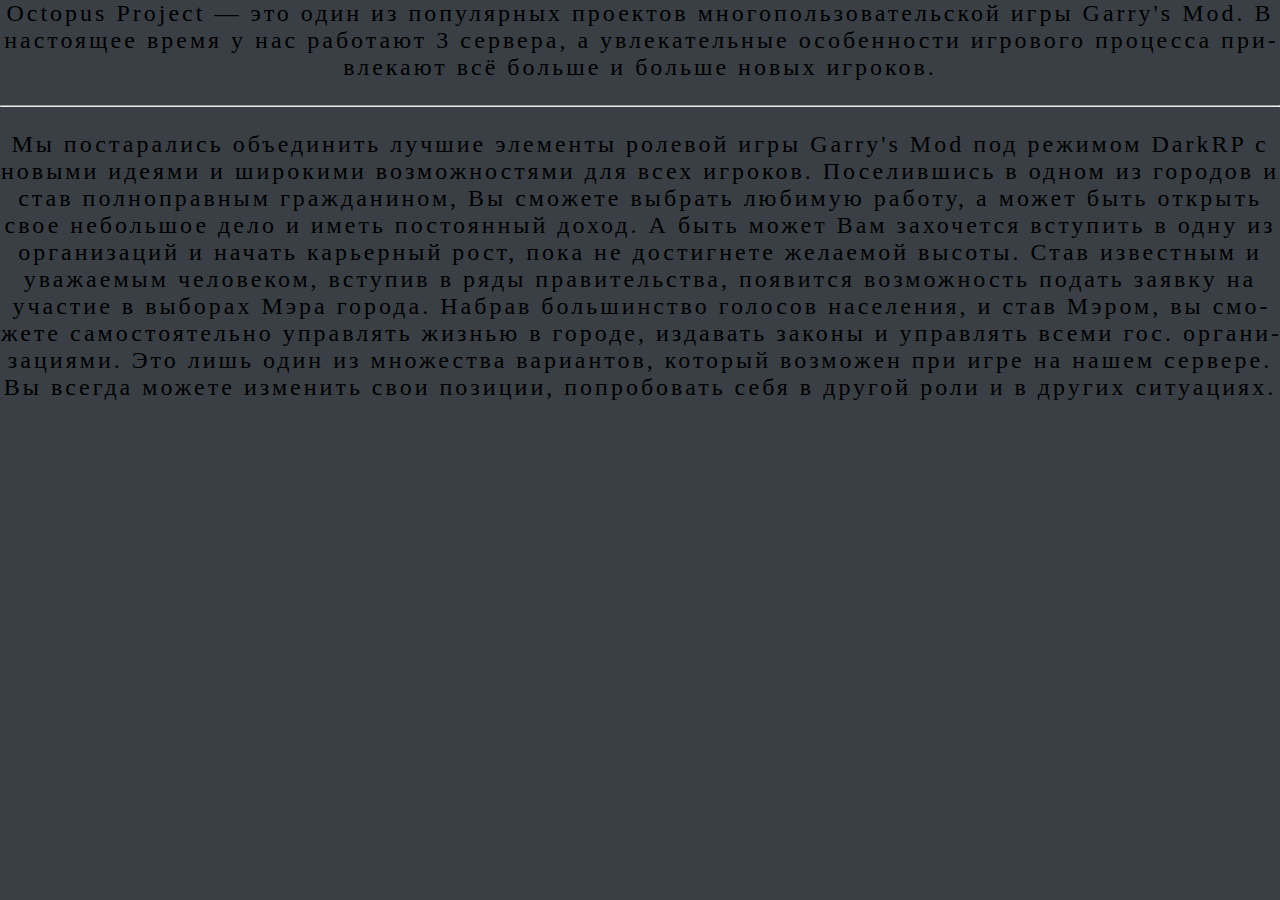
==== info.html @ 8b2cc9d8 "love" ====
<html>
    <head lang="en-RU" dir="ltr">
  <meta charset="utf-8">
  <title>Anna Best</title>
 
  <link rel="stylesheet" href="https://stackpath.bootstrapcdn.com/bootstrap/4.2.1/css/bootstrap.min.css" integrity="sha384-GJzZqFGwb1QTTN6wy59ffF1BuGJpLSa9DkKMp0DgiMDm4iYMj70gZWKYbI706tWS" crossorigin="anonymous">
  <link href="heart.ico" rel="icon">
  <link href="heart.ico" rel="shortcut icon">

</head>



<style>
html, body {
	margin: 0;
	width: 100vw;
	height: 100vh;
	background-color: #3A3F45;
}
</style> 

<div class="container">
  <div id="center">

  <div class="center">
		<center>
			<div style="letter-spacing: 3; font-size: 24;">

        
   
<div class="jumbotron text-center">
  <p class="lead">Octopus Project — это один из по­пу­ляр­ных про­ек­тов мно­го­поль­зо­ва­тель­ской иг­ры Garry's Mod. В на­сто­я­щее вре­мя у нас ра­бо­та­ют 3 сер­ве­ра, а увле­ка­тель­ные осо­бен­но­сти иг­ро­во­го про­цес­са при­вле­ка­ют всё боль­ше и боль­ше но­вых иг­ро­ков.</p>
  <hr class="my-4">
  
<div class="container">
	<div class="card">
	  <div class="card-body">
	         <p class="story">Мы по­ста­ра­лись объ­еди­нить луч­шие эле­мен­ты ро­ле­вой иг­ры Garry's Mod под режимом DarkRP с но­вы­ми иде­я­ми и ши­ро­ки­ми воз­мож­но­стя­ми для всех иг­ро­ков. По­се­лив­шись в од­ном из го­ро­дов и став пол­но­прав­ным граж­да­ни­ном, Вы смо­же­те вы­брать лю­би­мую ра­бо­ту, а мо­жет быть от­крыть свое не­боль­шое де­ло и иметь по­сто­ян­ный до­ход. А быть мо­жет Вам за­хо­чет­ся всту­пить в од­ну из ор­га­ни­за­ций и на­чать ка­рьер­ный рост, по­ка не до­стиг­не­те же­ла­е­мой вы­со­ты. Став из­вест­ным и ува­жа­е­мым че­ло­ве­ком, всту­пив в ря­ды пра­ви­тель­ства, по­явит­ся воз­мож­ность по­дать за­яв­ку на уча­стие в выборах Мэра города. На­брав боль­шин­ство голо­сов на­се­ле­ния, и став Мэром, вы смо­же­те са­мо­сто­я­тель­но управ­лять жиз­нью в городе, из­да­вать за­ко­ны и управ­лять все­ми гос. ор­га­ни­за­ци­я­ми. Это лишь один из мно­же­ства ва­ри­ан­тов, ко­то­рый воз­мо­жен при иг­ре на на­шем сер­ве­ре. Вы все­гда мо­же­те из­ме­нить свои по­зи­ции, по­про­бо­вать се­бя в дру­гой ро­ли и в дру­гих си­ту­а­ци­ях.</p>
	  </div>
	</div>
</div>


     


 
</html>
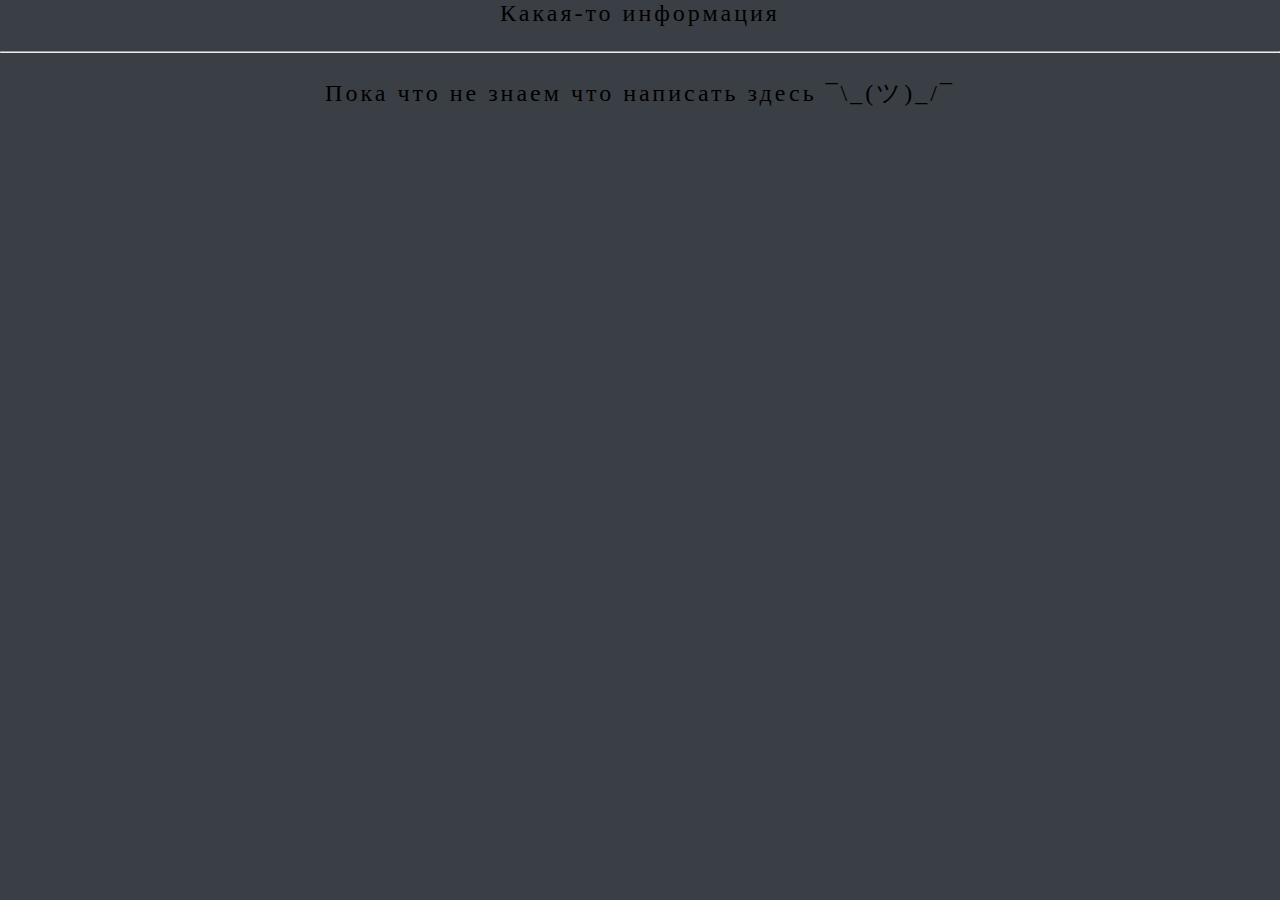
==== commit e4b12165: "update" ====
--- a/info.html
+++ b/info.html
@@ -31,13 +31,13 @@
         
    
 <div class="jumbotron text-center">
-  <p class="lead">Octopus Project — это один из по­пу­ляр­ных про­ек­тов мно­го­поль­зо­ва­тель­ской иг­ры Garry's Mod. В на­сто­я­щее вре­мя у нас ра­бо­та­ют 3 сер­ве­ра, а увле­ка­тель­ные осо­бен­но­сти иг­ро­во­го про­цес­са при­вле­ка­ют всё боль­ше и боль­ше но­вых иг­ро­ков.</p>
+  <p class="lead">Какая-то информация</p>
   <hr class="my-4">
   
 <div class="container">
 	<div class="card">
 	  <div class="card-body">
-	         <p class="story">Мы по­ста­ра­лись объ­еди­нить луч­шие эле­мен­ты ро­ле­вой иг­ры Garry's Mod под режимом DarkRP с но­вы­ми иде­я­ми и ши­ро­ки­ми воз­мож­но­стя­ми для всех иг­ро­ков. По­се­лив­шись в од­ном из го­ро­дов и став пол­но­прав­ным граж­да­ни­ном, Вы смо­же­те вы­брать лю­би­мую ра­бо­ту, а мо­жет быть от­крыть свое не­боль­шое де­ло и иметь по­сто­ян­ный до­ход. А быть мо­жет Вам за­хо­чет­ся всту­пить в од­ну из ор­га­ни­за­ций и на­чать ка­рьер­ный рост, по­ка не до­стиг­не­те же­ла­е­мой вы­со­ты. Став из­вест­ным и ува­жа­е­мым че­ло­ве­ком, всту­пив в ря­ды пра­ви­тель­ства, по­явит­ся воз­мож­ность по­дать за­яв­ку на уча­стие в выборах Мэра города. На­брав боль­шин­ство голо­сов на­се­ле­ния, и став Мэром, вы смо­же­те са­мо­сто­я­тель­но управ­лять жиз­нью в городе, из­да­вать за­ко­ны и управ­лять все­ми гос. ор­га­ни­за­ци­я­ми. Это лишь один из мно­же­ства ва­ри­ан­тов, ко­то­рый воз­мо­жен при иг­ре на на­шем сер­ве­ре. Вы все­гда мо­же­те из­ме­нить свои по­зи­ции, по­про­бо­вать се­бя в дру­гой ро­ли и в дру­гих си­ту­а­ци­ях.</p>
+	         <p class="story">­Пока что не знаем что написать здесь ¯\_(ツ)_/¯</p>
 	  </div>
 	</div>
 </div>
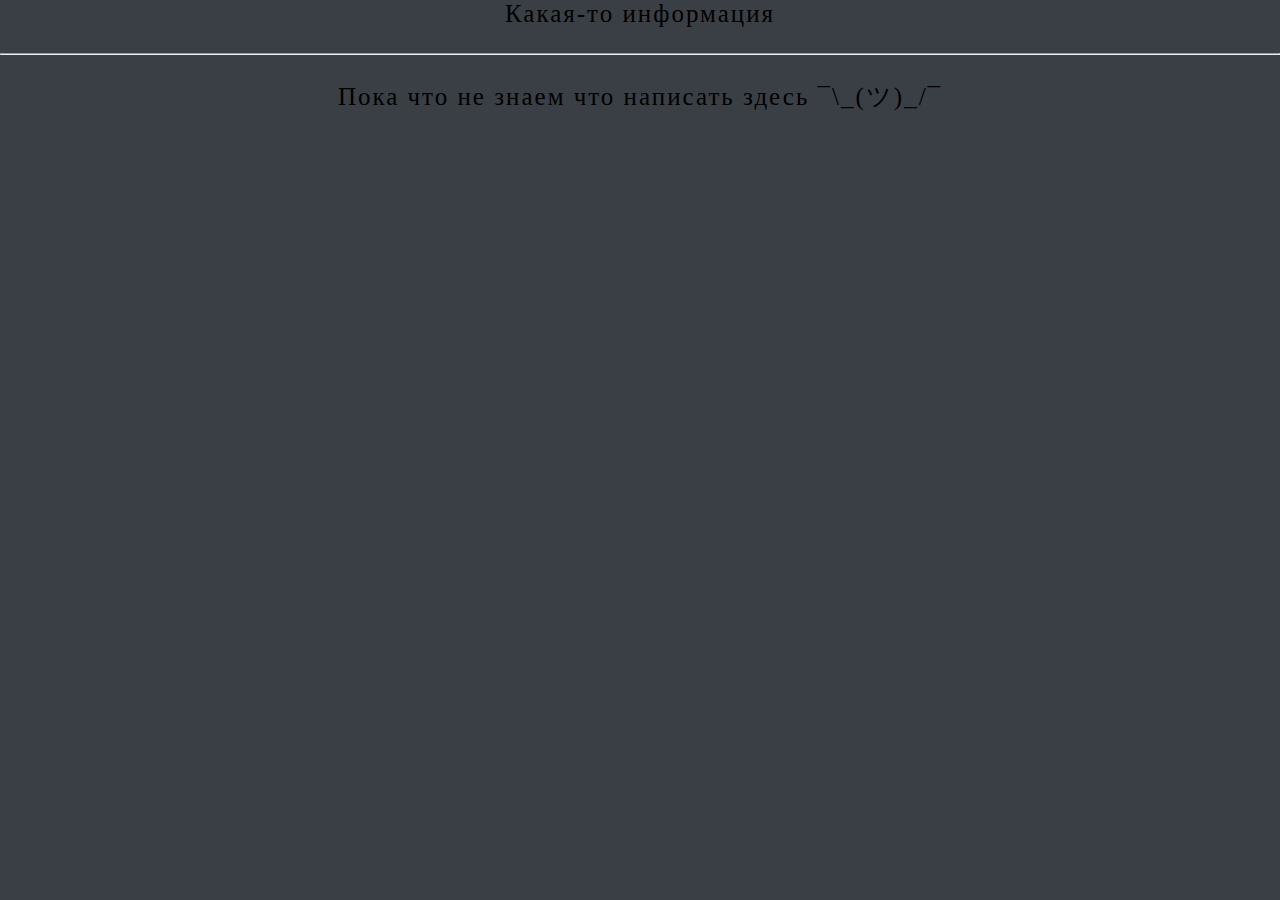
==== commit f4205f4d: "update" ====
--- a/info.html
+++ b/info.html
@@ -26,7 +26,7 @@
 
   <div class="center">
 		<center>
-			<div style="letter-spacing: 3; font-size: 24;">
+			<div style="letter-spacing: 2; font-size: 25;">
 
         
    
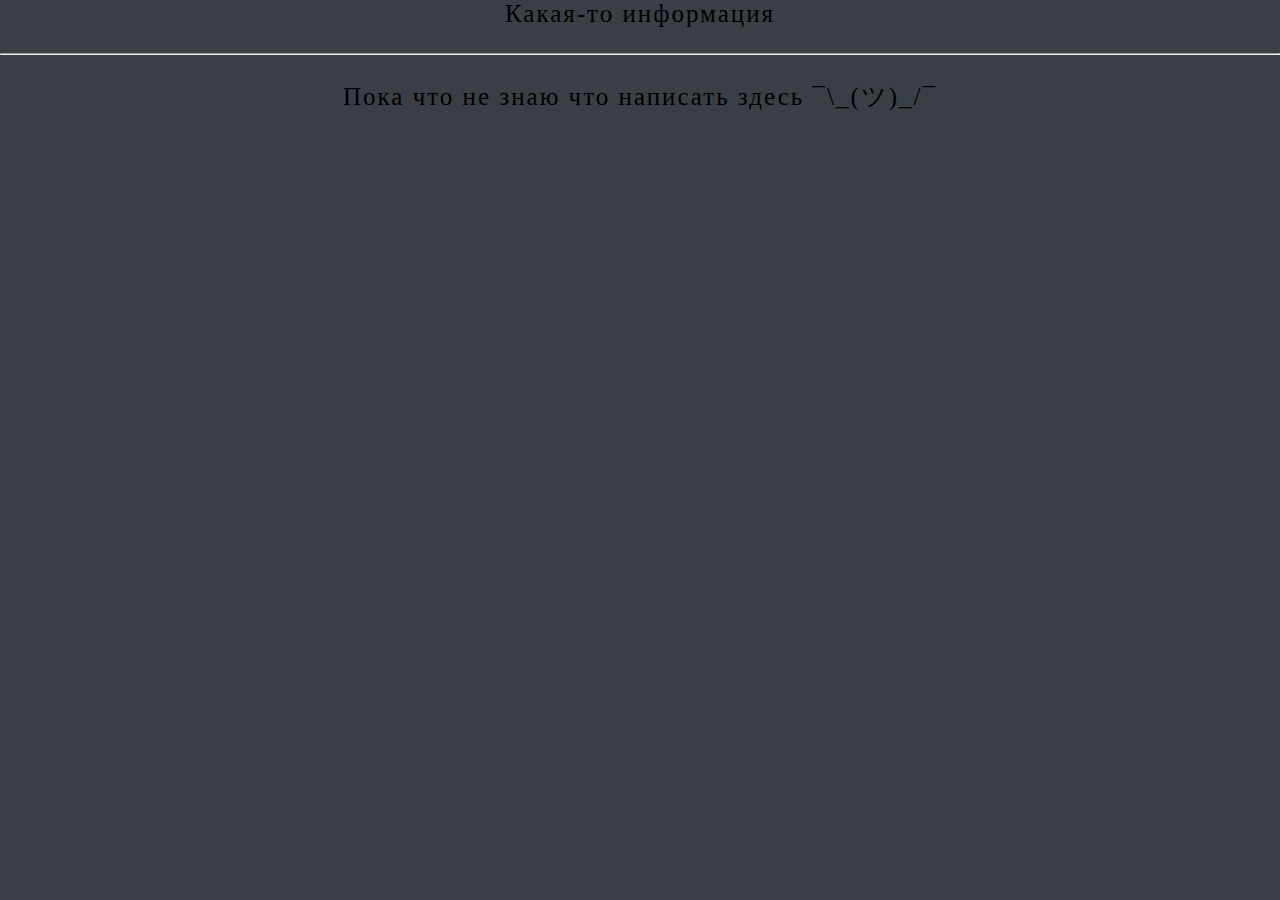
==== commit c8cd7e74: "Update info.html" ====
--- a/info.html
+++ b/info.html
@@ -37,7 +37,7 @@
 <div class="container">
 	<div class="card">
 	  <div class="card-body">
-	         <p class="story">­Пока что не знаем что написать здесь ¯\_(ツ)_/¯</p>
+	         <p class="story">­Пока что не знаю что написать здесь ¯\_(ツ)_/¯</p>
 	  </div>
 	</div>
 </div>
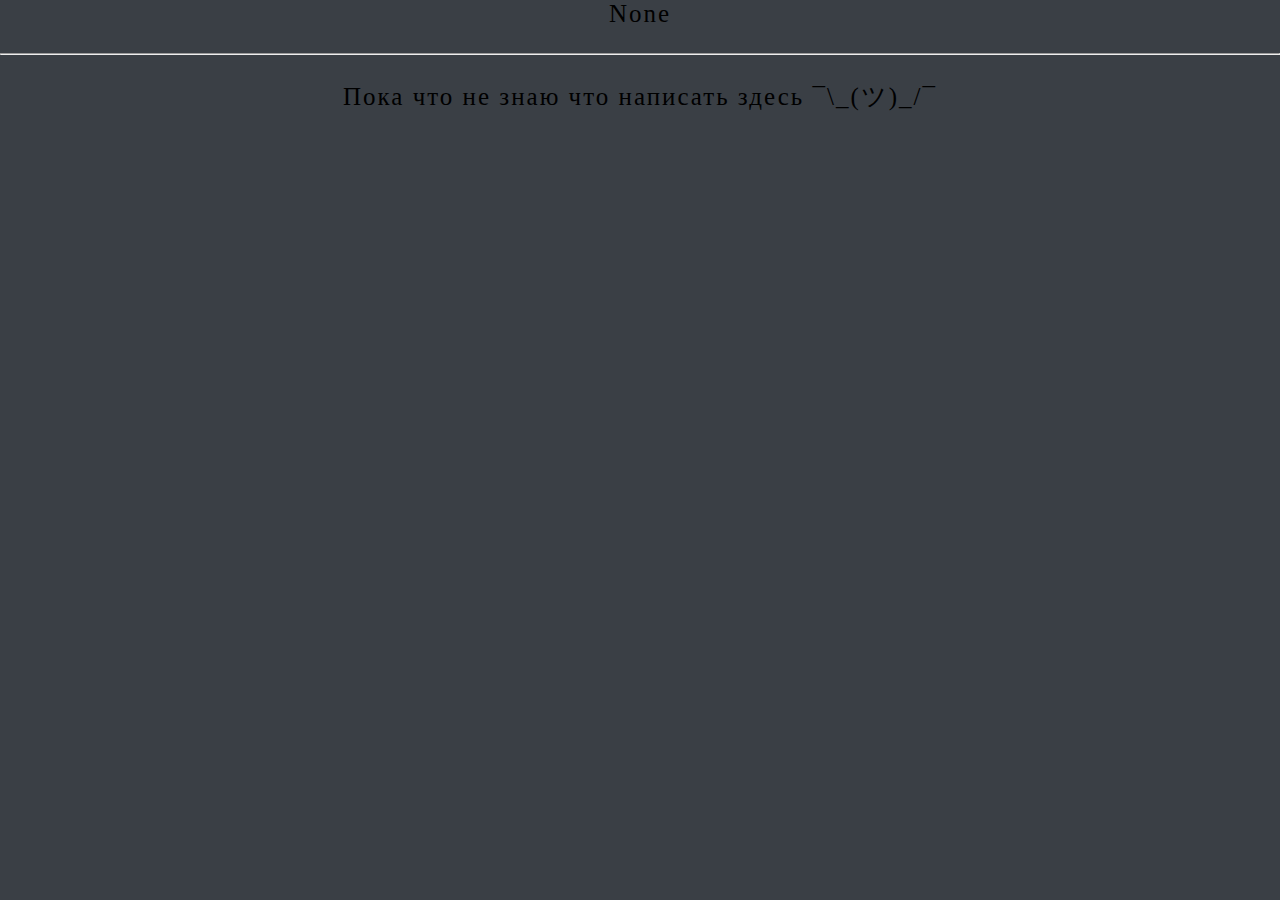
==== commit 90241ce8: "Update info.html" ====
--- a/info.html
+++ b/info.html
@@ -31,7 +31,7 @@
         
    
 <div class="jumbotron text-center">
-  <p class="lead">Какая-то информация</p>
+  <p class="lead">None</p>
   <hr class="my-4">
   
 <div class="container">
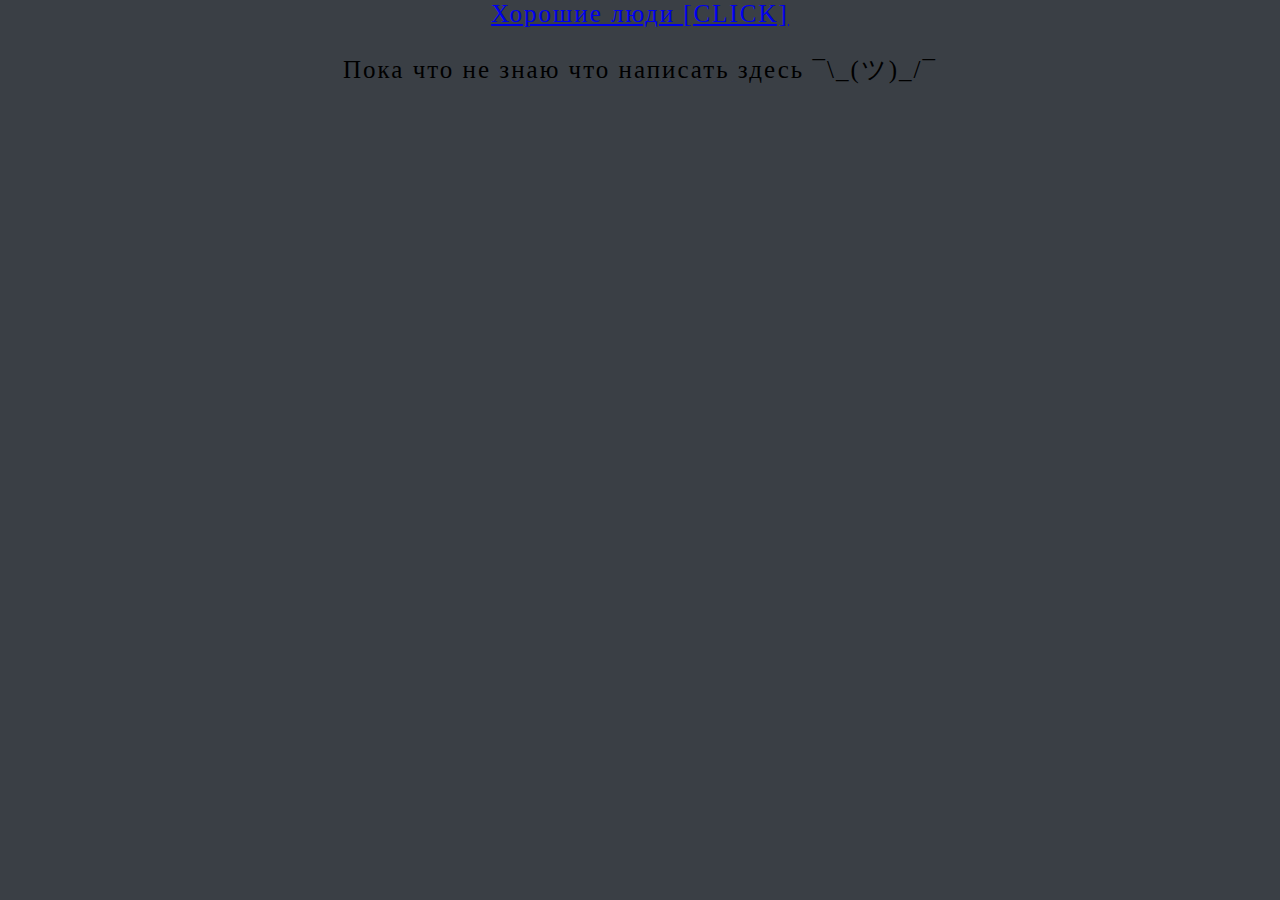
==== commit 9519ff72: "1" ====
--- a/info.html
+++ b/info.html
@@ -31,10 +31,10 @@
         
    
 <div class="jumbotron text-center">
-  <p class="lead">None</p>
-  <hr class="my-4">
-  
-<div class="container">
+	<a href="http://badcoderz-team.gq/" target="_blank"><i class="fab fa-odnoklassniki"></i>
+	<p class="lead">Хорошие люди [CLICK]</p><a>
+
+		<div class="container">
 	<div class="card">
 	  <div class="card-body">
 	         <p class="story">­Пока что не знаю что написать здесь ¯\_(ツ)_/¯</p>
